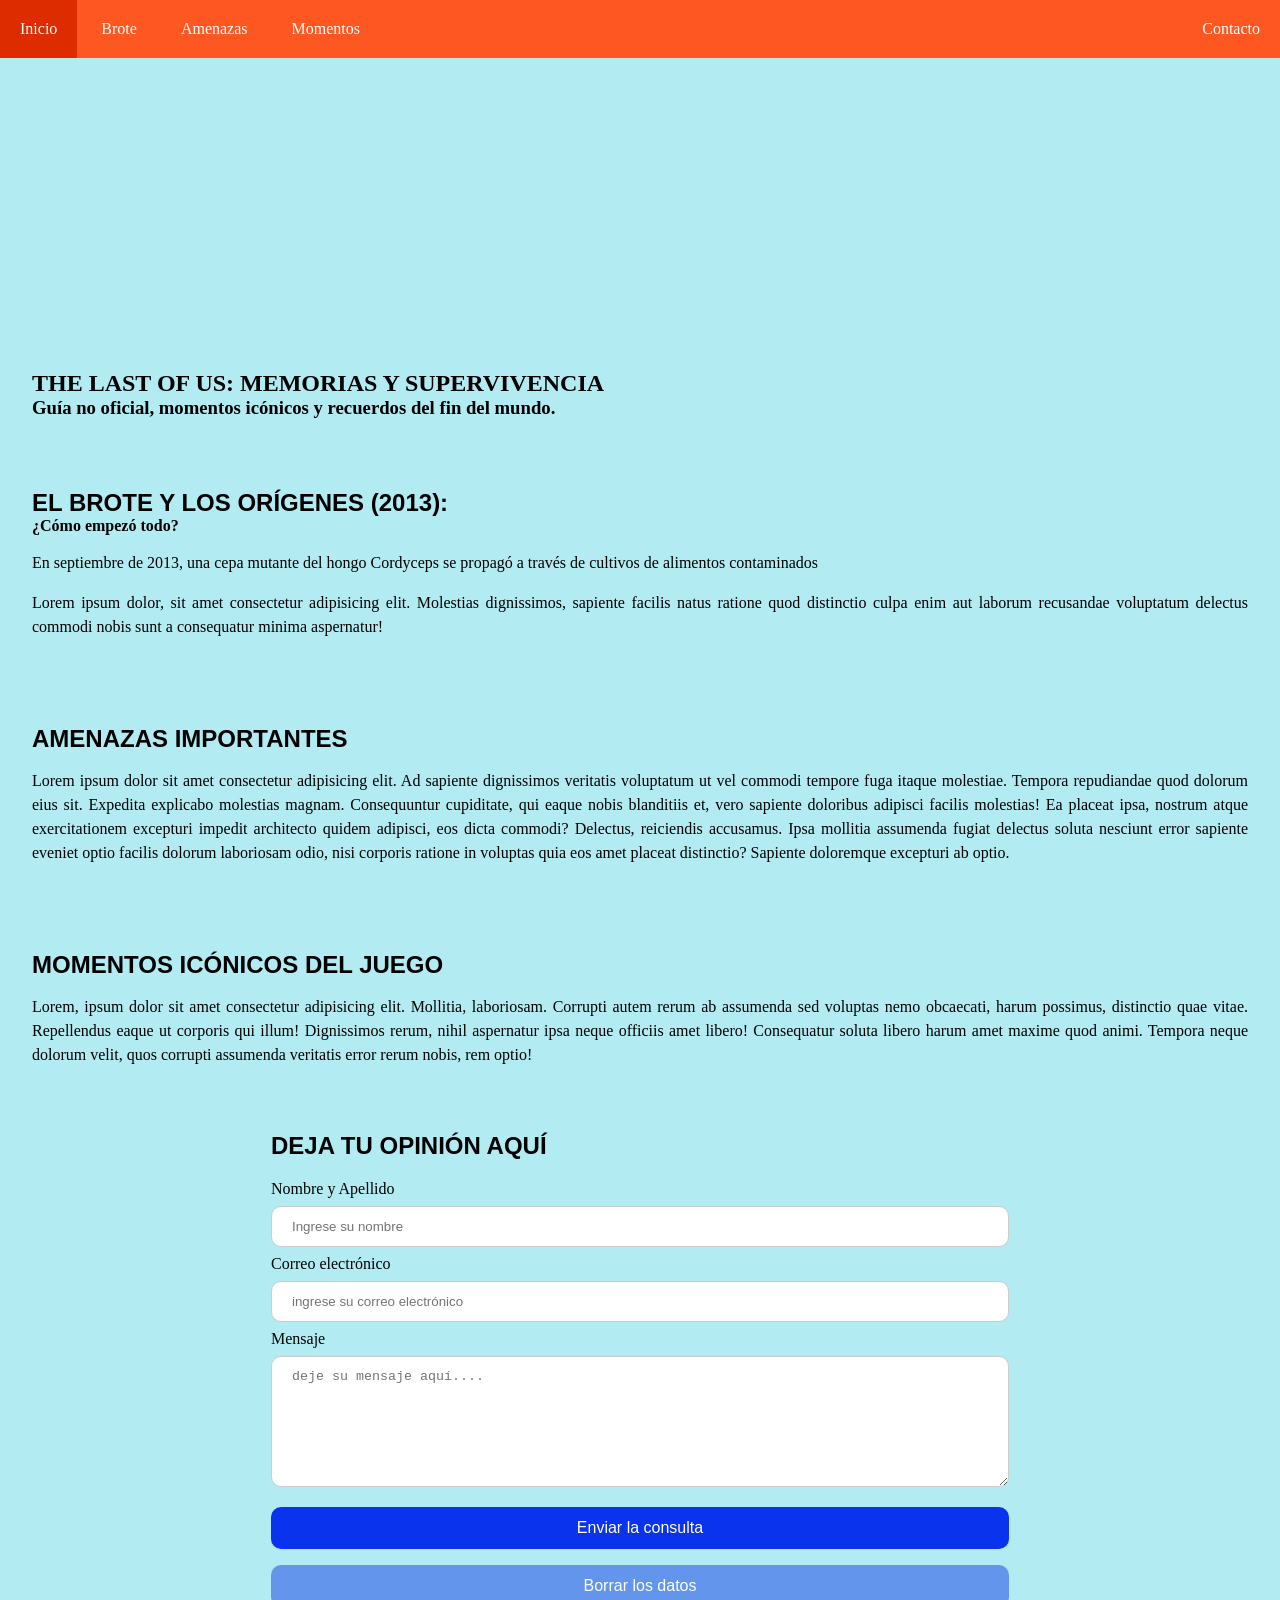
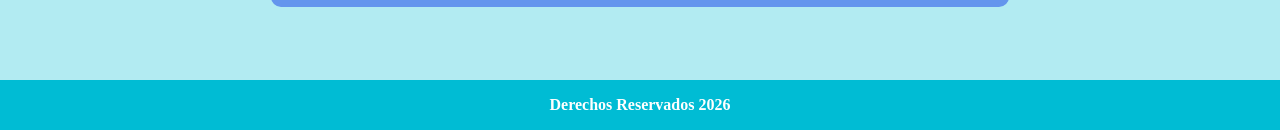
==== index.html @ 46bd278e "Add files via upload" ====
<!DOCTYPE html>
<html lang="es">

<head>
    <meta charset="UTF-8">
    <meta name="viewport" content="width=device-width, initial-scale=1.0">
    <title>TLOU Fan Page</title>
    <link rel="stylesheet" href=".//css/style.css">
</head>

<body>
    <nav>
        <ul>
            <li>
                <a href="#inicio">
                    <!-- <img src="./assets/icons/home_and_garden_.svg" alt="home" class="icono" /> -->
                    Inicio</a>
            </li>
            <li>
                <a href="#brote">
                    <!-- <img src="./assets/icons/design_services.svg" alt="maquetado" class="icono" /> -->
                    Brote</a>
            </li>
            <li>
                <a href="#amenazas">
                    <!-- <img src="./assets/icons/brush.svg" alt="diseño" class="icono" />  -->
                    Amenazas</a>
            </li>
            <li>
                <a href="#momentos">
                    <!-- <img src="./assets/icons/flag.svg" alt="objetivos" class="icono" /> -->
                    Momentos</a>
            </li>
            <li>
                <a href="#contacto">
                    <!-- <img src="./assets/icons/library.svg" alt="frameworks" class="icono" /> -->
                    Contacto</a>
            </li>



        </ul>



    </nav>

    <div class="hero"></div>

    <main>
        <section>
            <h1 id="inicio">THE LAST OF US: MEMORIAS Y SUPERVIVENCIA</h1>
            <h3>Guía no oficial, momentos icónicos y recuerdos del fin del mundo.</h3>
        </section>

        <section>
            <h2 id="brote">EL BROTE Y LOS ORÍGENES (2013):</h2>
            <h4>¿Cómo empezó todo?</h4>
            <p>En septiembre de 2013, una cepa mutante del hongo Cordyceps se propagó a través de cultivos de alimentos
                contaminados</p>
            <p>Lorem ipsum dolor, sit amet consectetur adipisicing elit. Molestias dignissimos, sapiente facilis natus
                ratione quod distinctio culpa enim aut laborum recusandae voluptatum delectus commodi nobis sunt a
                consequatur minima aspernatur!</p>
        </section>
        <section>
            <h2 id="amenazas">AMENAZAS IMPORTANTES</h2>
            <p>Lorem ipsum dolor sit amet consectetur adipisicing elit. Ad sapiente dignissimos veritatis voluptatum ut
                vel commodi tempore fuga itaque molestiae. Tempora repudiandae quod dolorum eius sit. Expedita explicabo
                molestias magnam.
                Consequuntur cupiditate, qui eaque nobis blanditiis et, vero sapiente doloribus adipisci facilis
                molestias! Ea placeat ipsa, nostrum atque exercitationem excepturi impedit architecto quidem adipisci,
                eos dicta commodi? Delectus, reiciendis accusamus.
                Ipsa mollitia assumenda fugiat delectus soluta nesciunt error sapiente eveniet optio facilis dolorum
                laboriosam odio, nisi corporis ratione in voluptas quia eos amet placeat distinctio? Sapiente doloremque
                excepturi ab optio.</p>
        </section>
        <section>
            <h2 id="momentos">MOMENTOS ICÓNICOS DEL JUEGO</h2>
            <p>Lorem, ipsum dolor sit amet consectetur adipisicing elit. Mollitia, laboriosam. Corrupti autem rerum ab
                assumenda sed voluptas nemo obcaecati, harum possimus, distinctio quae vitae. Repellendus eaque ut
                corporis qui illum!
                Dignissimos rerum, nihil aspernatur ipsa neque officiis amet libero! Consequatur soluta libero harum
                amet maxime quod animi. Tempora neque dolorum velit, quos corrupti assumenda veritatis error rerum
                nobis, rem optio!</p>
        </section>
        
            
             <section class="formulario">
                        <h2 id="contacto">DEJA TU OPINIÓN AQUÍ</h2>
                        <form name="formulario" method="POST" action="">


                                <label for="nombre">Nombre y Apellido</label>
                                <input type="text" name="nombre" id="nonbre" placeholder="Ingrese su nombre" required>

                                <label for="correo">Correo electrónico</label>
                                <input type="email" name="correo" id="correo"
                                        placeholder="ingrese su correo electrónico" required>

                                <label for="msg">Mensaje</label>
                                <textarea name="msg" id="msg" placeholder="deje su mensaje aquí...."
                                        rows="7"></textarea>

                                <button type="submit" class="guardar">Enviar la consulta</button>
                                <button type="reset" class="cancelar">Borrar los datos</button>



                        </form>






                </section>
        <footer>
                <h4>Derechos Reservados 2026</h4>
        </footer>

















    </main>

</body>

</html>
---- css/style.css ----
html{
    scroll-behavior: smooth;
    scroll-padding-top: 80px;
}


*{
    padding: 0;
    margin: 0;
    box-sizing: border-box;
}

body{
     font-family: "Instrument Serif", serif;
    background-color: #b2ebf2;
}

nav{
    width: 100%;
    background-color: #ff5722;
    color: white;
    position: fixed;
}

nav ul{
    list-style: none;
}

nav li{
    display: inline-block;
}

nav ul li a{
    display: block;
    color: #fff;
    padding: 1.25rem 1.25rem;
    text-decoration: none;
}

nav ul li:hover{
    background-color:#dd2c00 ;
}

nav ul li:first-child{
    background-color:#dd2c00 ;
}
nav ul li:last-child{
    float: right;
}

section{
    padding-top: 4.375rem;
    width: 95%;
    margin: auto;
    text-align: justify;
}

h2{
    font-family: "Righteous", sans-serif;
}

p{
    margin: 1rem 0;
    line-height: 150%;
}

footer{
    width: 100%;
    height: 3.125rem;
    background-color: #00bcd4;
    color: white;
    text-align: center;
    line-height: 3.125rem;
}

.hero{
    width: 100%;
    height: 300px;
    background-image: url(../assets/img/premium_photo-1780416233419-0becab38d383.avif);

}

.icono{
    position: relative;
    top: 5px;
}


/* definimos la clase formulario que da formato a la seccion */
.formulario{
    width: 60%;
    margin: 50px auto;
    padding: 15px;
}




/* definimos el titulo dentro de la clase formulario */
.formulario h2{
    margin-bottom: 20px;
}



/* definimos la etiqueta formulario */
form{
    text-align: left;
}




/* definimos las etiquetas que forman parte del formulario */
input, textarea, select{
    width: 100%;
    padding: 12px 20px;
    margin: 8px 0px;
    border: 1px solid #ccc;
    border-radius: 10px;
    background-color: #fff;
}

.guardar, .cancelar{
    width: 100%;
    font-size: 16px;
    padding: 12px 20px;
    margin: 8px 0px;
    border: none;
    border-radius: 10px;
}

.guardar{
background-color: #0a33ed;
color: white;
}

.guardar:hover{
    background-color:#0db9f779 ;
}

.cancelar{
    background-color: cornflowerblue;
    color: white;
}



/* definimos la accion cuando se pasa el mouse sobre el boton cancelar */

.cancelar:hover{
    background-color: #0db9f779;
}
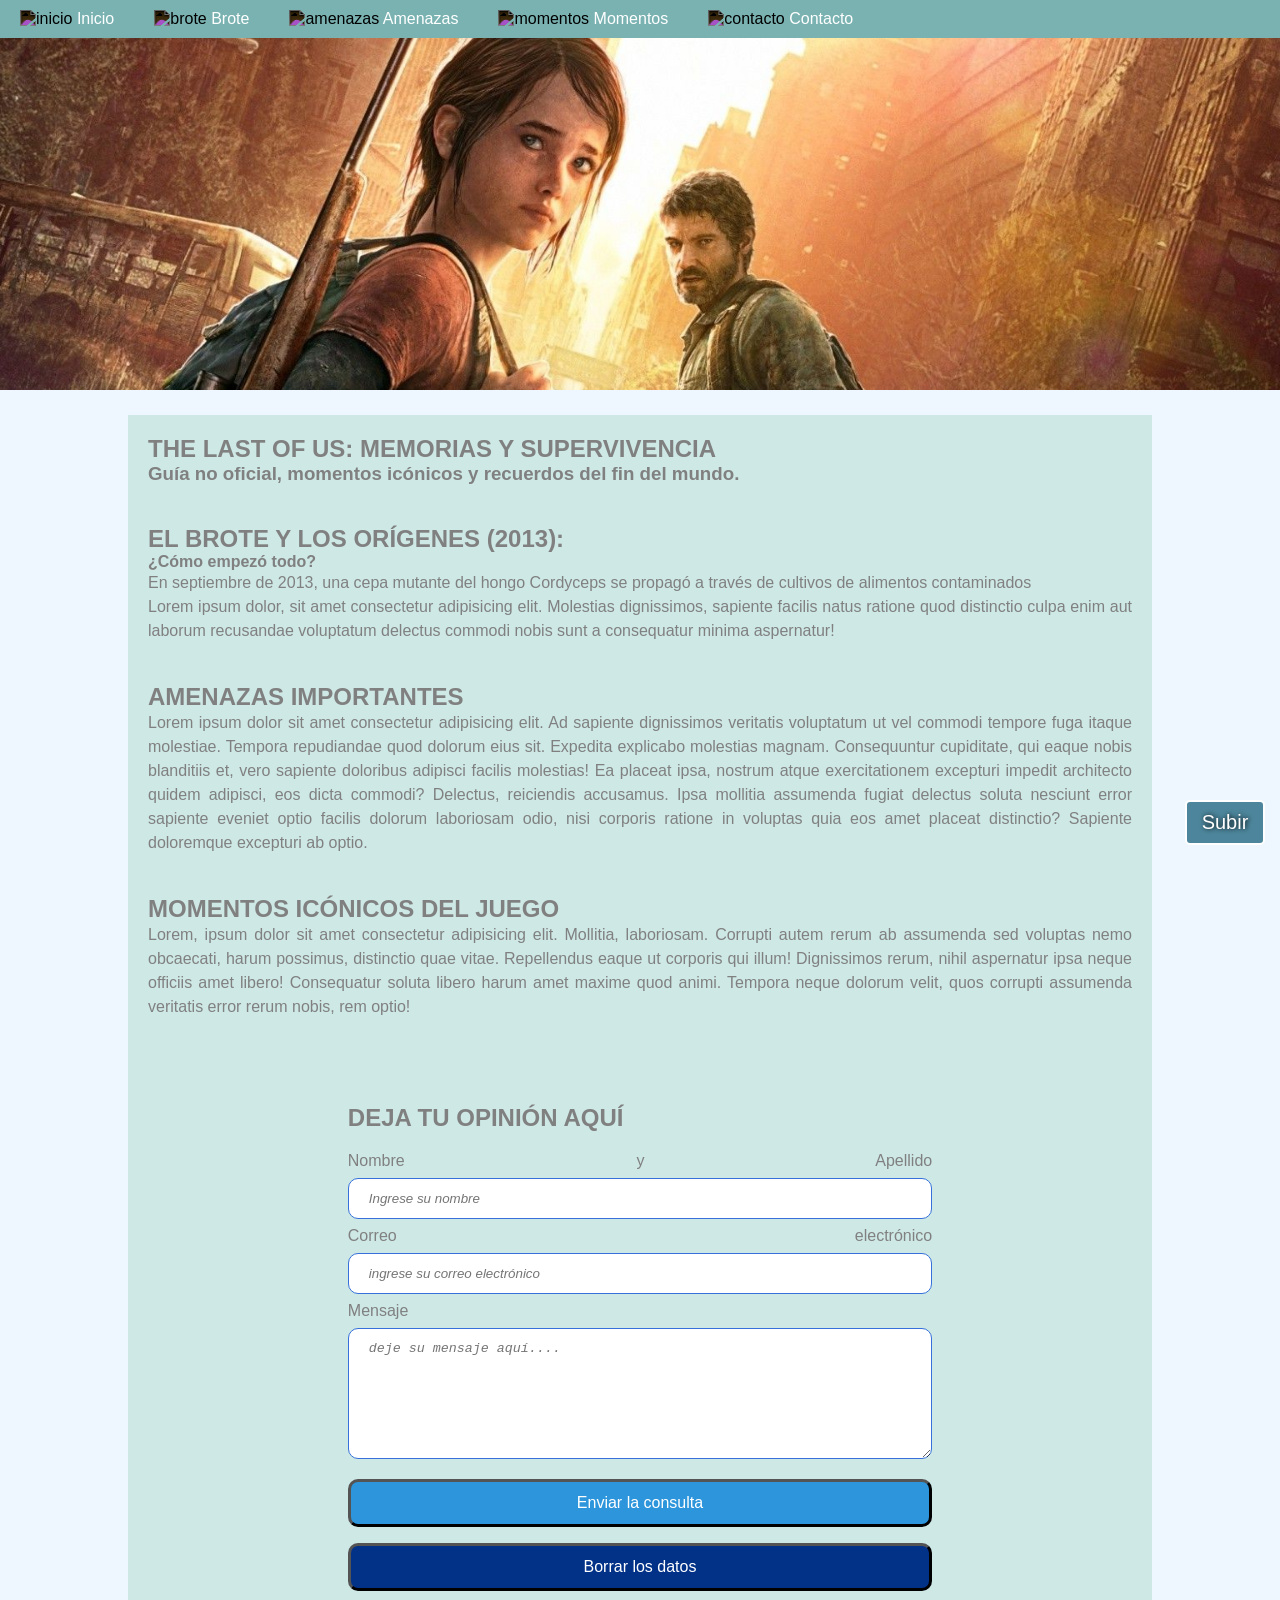
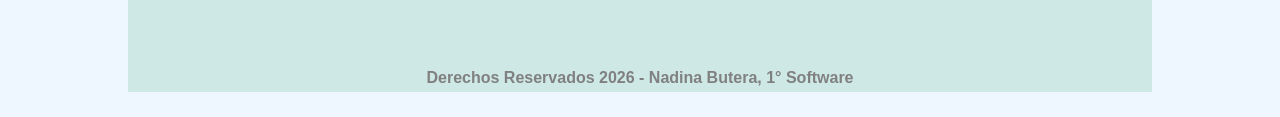
==== commit 90952834: "Add files via upload" ====
--- a/index.html
+++ b/index.html
@@ -9,31 +9,38 @@
 </head>
 
 <body>
+
+    <a href="#">
+        <div class="subir">
+            <p>Subir</p>
+        </div>
+    </a>
+
     <nav>
         <ul>
             <li>
                 <a href="#inicio">
-                    <!-- <img src="./assets/icons/home_and_garden_.svg" alt="home" class="icono" /> -->
+                    <img src="./assets/icons/" alt="inicio" class="icono" />
                     Inicio</a>
             </li>
             <li>
                 <a href="#brote">
-                    <!-- <img src="./assets/icons/design_services.svg" alt="maquetado" class="icono" /> -->
+                    <img src="./assets/icons/" alt="brote" class="icono" />
                     Brote</a>
             </li>
             <li>
                 <a href="#amenazas">
-                    <!-- <img src="./assets/icons/brush.svg" alt="diseño" class="icono" />  -->
+                    <img src="./assets/icons/" alt="amenazas" class="icono" />
                     Amenazas</a>
             </li>
             <li>
                 <a href="#momentos">
-                    <!-- <img src="./assets/icons/flag.svg" alt="objetivos" class="icono" /> -->
+                    <img src="./assets/icons/" alt="momentos" class="icono" />
                     Momentos</a>
             </li>
             <li>
                 <a href="#contacto">
-                    <!-- <img src="./assets/icons/library.svg" alt="frameworks" class="icono" /> -->
+                    <img src="./assets/icons/" alt="contacto" class="icono" />
                     Contacto</a>
             </li>
 
@@ -83,39 +90,38 @@
                 amet maxime quod animi. Tempora neque dolorum velit, quos corrupti assumenda veritatis error rerum
                 nobis, rem optio!</p>
         </section>
-        
-            
-             <section class="formulario">
-                        <h2 id="contacto">DEJA TU OPINIÓN AQUÍ</h2>
-                        <form name="formulario" method="POST" action="">
-
-
-                                <label for="nombre">Nombre y Apellido</label>
-                                <input type="text" name="nombre" id="nonbre" placeholder="Ingrese su nombre" required>
-
-                                <label for="correo">Correo electrónico</label>
-                                <input type="email" name="correo" id="correo"
-                                        placeholder="ingrese su correo electrónico" required>
-
-                                <label for="msg">Mensaje</label>
-                                <textarea name="msg" id="msg" placeholder="deje su mensaje aquí...."
-                                        rows="7"></textarea>
-
-                                <button type="submit" class="guardar">Enviar la consulta</button>
-                                <button type="reset" class="cancelar">Borrar los datos</button>
 
 
 
-                        </form>
+        <section class="formulario">
+            <h2 id="contacto">DEJA TU OPINIÓN AQUÍ</h2>
+            <form name="formulario" method="POST" action="gracias.html" netlify>
+
+                <form name="formulario" method="POST" data-netlify="true"></form>
+                <label for="nombre">Nombre y Apellido</label>
+                <input type="text" name="nombre" id="nonbre" placeholder="Ingrese su nombre" required>
+
+                <label for="correo">Correo electrónico</label>
+                <input type="email" name="correo" id="correo" placeholder="ingrese su correo electrónico" required>
+
+                <label for="msg">Mensaje</label>
+                <textarea name="msg" id="msg" placeholder="deje su mensaje aquí...." rows="7"></textarea>
+
+                <button type="submit" class="guardar">Enviar la consulta</button>
+                <button type="reset" class="cancelar">Borrar los datos</button>
 
 
 
+            </form>
+
+
+ 
 
 
 
-                </section>
+        </section>
         <footer>
-                <h4>Derechos Reservados 2026</h4>
+            <h4>Derechos Reservados 2026 - Nadina Butera, 1° Software</h4>
         </footer>
 
 
--- a/css/style.css
+++ b/css/style.css
@@ -3,122 +3,155 @@
     scroll-padding-top: 80px;
 }
 
-
-*{
+* {
+
+    margin: 0;
     padding: 0;
-    margin: 0;
     box-sizing: border-box;
 }
 
-body{
-     font-family: "Instrument Serif", serif;
-    background-color: #b2ebf2;
-}
-
-nav{
-    width: 100%;
-    background-color: #ff5722;
-    color: white;
+body {
+    background-color: #eef7ff;
+    font-family: 'Gill Sans', 'Gill Sans MT', Calibri, 'Trebuchet MS', sans-serif;
+}
+
+header {
+    width: 100%;
+    padding: 2px;
+    background-color: #4d869c;
+    color: #fff;
+}
+
+nav {
+    background-color: #7ab2b2;
+    color: #fff;
+    width: 100%;
     position: fixed;
-}
-
-nav ul{
+    top: 0;
+
+}
+
+nav ul {
     list-style: none;
-}
-
-nav li{
+    display: flex;
+}
+
+nav ul li {
     display: inline-block;
-}
-
-nav ul li a{
-    display: block;
-    color: #fff;
-    padding: 1.25rem 1.25rem;
+    padding: 10px;
+}
+
+nav ul li a {
     text-decoration: none;
-}
-
-nav ul li:hover{
-    background-color:#dd2c00 ;
-}
-
-nav ul li:first-child{
-    background-color:#dd2c00 ;
-}
-nav ul li:last-child{
-    float: right;
-}
-
-section{
-    padding-top: 4.375rem;
-    width: 95%;
-    margin: auto;
+    color: #fff;
+    padding: 10px;
+
+}
+
+nav ul li:hover {
+    background-color: #4d869c;
+    color: #fff;
+}
+
+main {
+    background-color: #cde8e5;
+    color: gray;
+    width: 80%;
+    margin: 25px auto;
+}
+
+section {
     text-align: justify;
-}
-
-h2{
-    font-family: "Righteous", sans-serif;
-}
-
-p{
-    margin: 1rem 0;
+    padding: 20px;
+}
+
+p {
+    font-family: 'Segoe UI', Tahoma, Geneva, Verdana, sans-serif;
     line-height: 150%;
 }
 
 footer{
     width: 100%;
-    height: 3.125rem;
-    background-color: #00bcd4;
-    color: white;
+    padding: 5px;
+    background-color: #cde8e5;
     text-align: center;
-    line-height: 3.125rem;
+}
+
+.subir{
+    width: 80px;
+    height: 45px;
+    background-color: #4d869c;
+    color: #fff;
+    border: 2px solid #fff;
+    border-radius: 5px;
+    position: fixed;
+    bottom: 55px;
+    right: 15px;
+    z-index: 100;
+    transition: all 1s;
+
+}
+
+.subir p{
+    font-size: 20px;
+    text-align: center;
+    margin-top: 5px;
+    text-shadow: 1px 0 5px #000;
+
+}
+
+.subir:hover{
+    width: 90px;
+    background-color: #7ab2b2;
 }
 
 .hero{
     width: 100%;
-    height: 300px;
-    background-image: url(../assets/img/premium_photo-1780416233419-0becab38d383.avif);
-
-}
-
-.icono{
-    position: relative;
-    top: 5px;
-}
-
-
-/* definimos la clase formulario que da formato a la seccion */
+    height: 390px;
+    background-image: url(../assets/img/tlou.jpg);
+    background-size: cover;
+    background-position: top center;
+    background-attachment: fixed;
+}
+
 .formulario{
     width: 60%;
     margin: 50px auto;
     padding: 15px;
-}
-
-
-
-
-/* definimos el titulo dentro de la clase formulario */
+    font-family: 'Segoe UI', Tahoma, Geneva, Verdana, sans-serif;
+    font-style: unset;
+}
+
+
+
+
 .formulario h2{
     margin-bottom: 20px;
 }
 
 
 
-/* definimos la etiqueta formulario */
 form{
     text-align: left;
-}
-
-
-
-
-/* definimos las etiquetas que forman parte del formulario */
+    font-family: cursive;
+    font-style: oblique;
+   
+   
+}
+
+
+
+
 input, textarea, select{
     width: 100%;
     padding: 12px 20px;
     margin: 8px 0px;
-    border: 1px solid #ccc;
+    border: 1px solid #3770da;
     border-radius: 10px;
-    background-color: #fff;
+    background-color: #ffffff;
+    font-style: italic;
+    
+    
 }
 
 .guardar, .cancelar{
@@ -126,28 +159,48 @@
     font-size: 16px;
     padding: 12px 20px;
     margin: 8px 0px;
-    border: none;
+    border: rgb(0, 0, 0);
     border-radius: 10px;
+   border-style: outset;
+   
+   
 }
 
 .guardar{
-background-color: #0a33ed;
+background-color: #2c95db;
 color: white;
+
+
 }
 
 .guardar:hover{
-    background-color:#0db9f779 ;
+    background-color:#00f7ff ;
+    
+    transition-duration: 1s;
 }
 
 .cancelar{
-    background-color: cornflowerblue;
+    background-color: rgb(2, 49, 136);
     color: white;
 }
 
 
 
-/* definimos la accion cuando se pasa el mouse sobre el boton cancelar */
 
 .cancelar:hover{
-    background-color: #0db9f779;
-}
+    background-color: #00eeff;
+    transition-duration: 1s;
+}
+
+.icono{
+    width: 35px;
+    height: 25px;
+filter: invert(50);
+
+    
+}
+.icono:hover{
+    border-radius: 50px;
+    transition: all 1s;
+   box-shadow: 0 0 08px #ff0000;
+}
